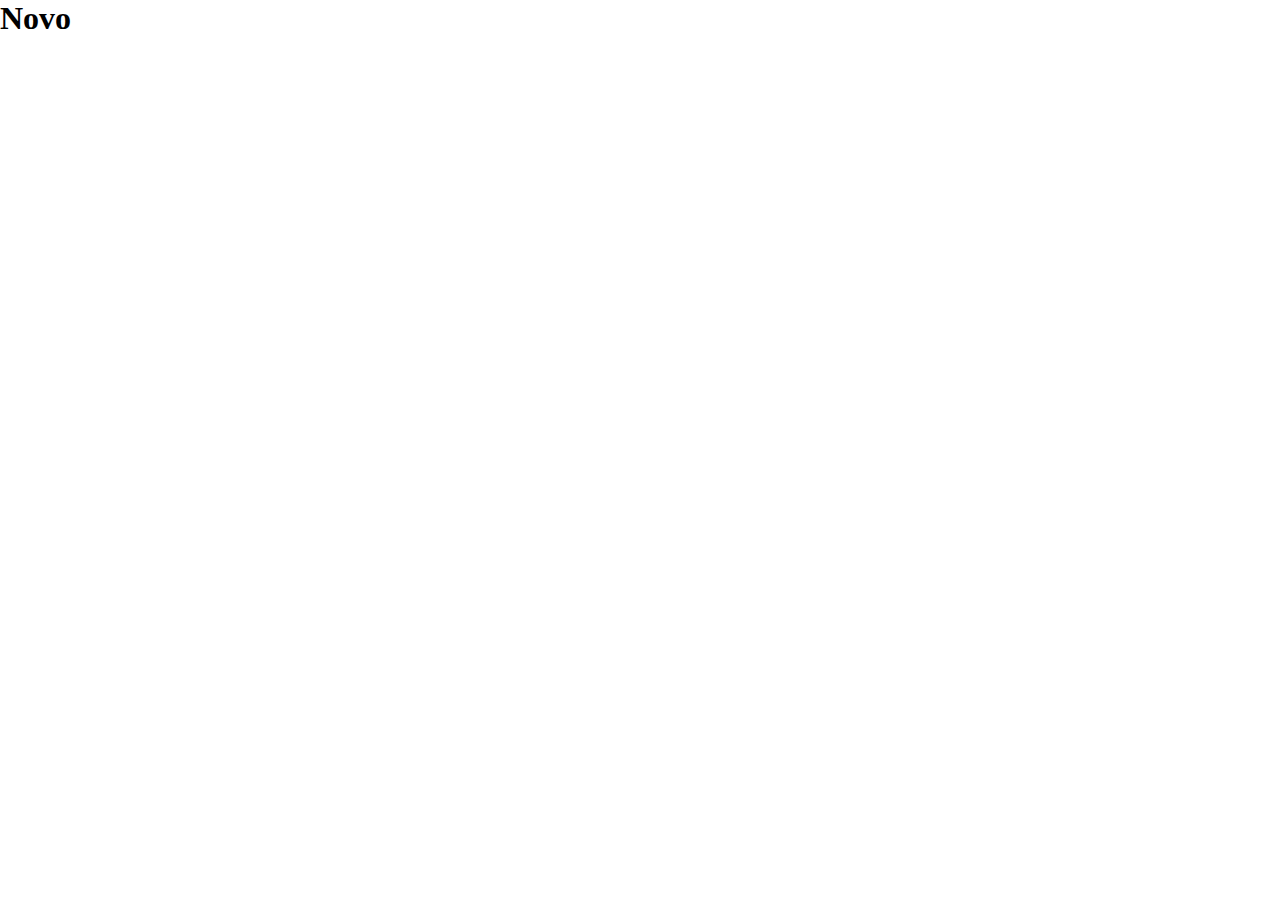
==== novo.html @ eb379f53 "Adicionando iframes" ====
<!DOCTYPE html>
<html lang="pt">
  <head>
    <meta charset="UTF-8">
    <meta name="viewport" content="width=device-width, initial-scale=1.0">
    <link rel="stylesheet" href="reset.css">
    <link rel="stylesheet" href="style.css">
  </head>
<body>
  <h1>Novo</h1>
  <script src="script.js" type="module"></script>
</body>
</html>
---- style.css ----
.cabecalho{
  display: flex;
  justify-content: center;
  align-items: center;
  /* border: 1px solid #f00; */
}
.menu{
  display: flex;
  justify-content: flex-start;
  align-items: center;
  /* border: 1px solid #f00; */
}
.principal{
  display: flex;
  justify-content: center;
  align-items: center;
  background-color: #ddd;
  width: 100%;
  height: 100vh;
  /* border: 1px solid #f00; */
}
.aba{
  background-color: #248;
  color: #fff;
  text-transform: uppercase;
  padding: 10px;
  cursor: pointer;
  border-radius: 10px 10px 0px 0px;
  margin-right: 1px;
}
.abaSelecionada{
  background-color: #ddd !important;
}
.if_principal{
  width: 100%;
  height: 100%;
  overflow-x: hidden;
  /* border: 1px solid #f00; */
}
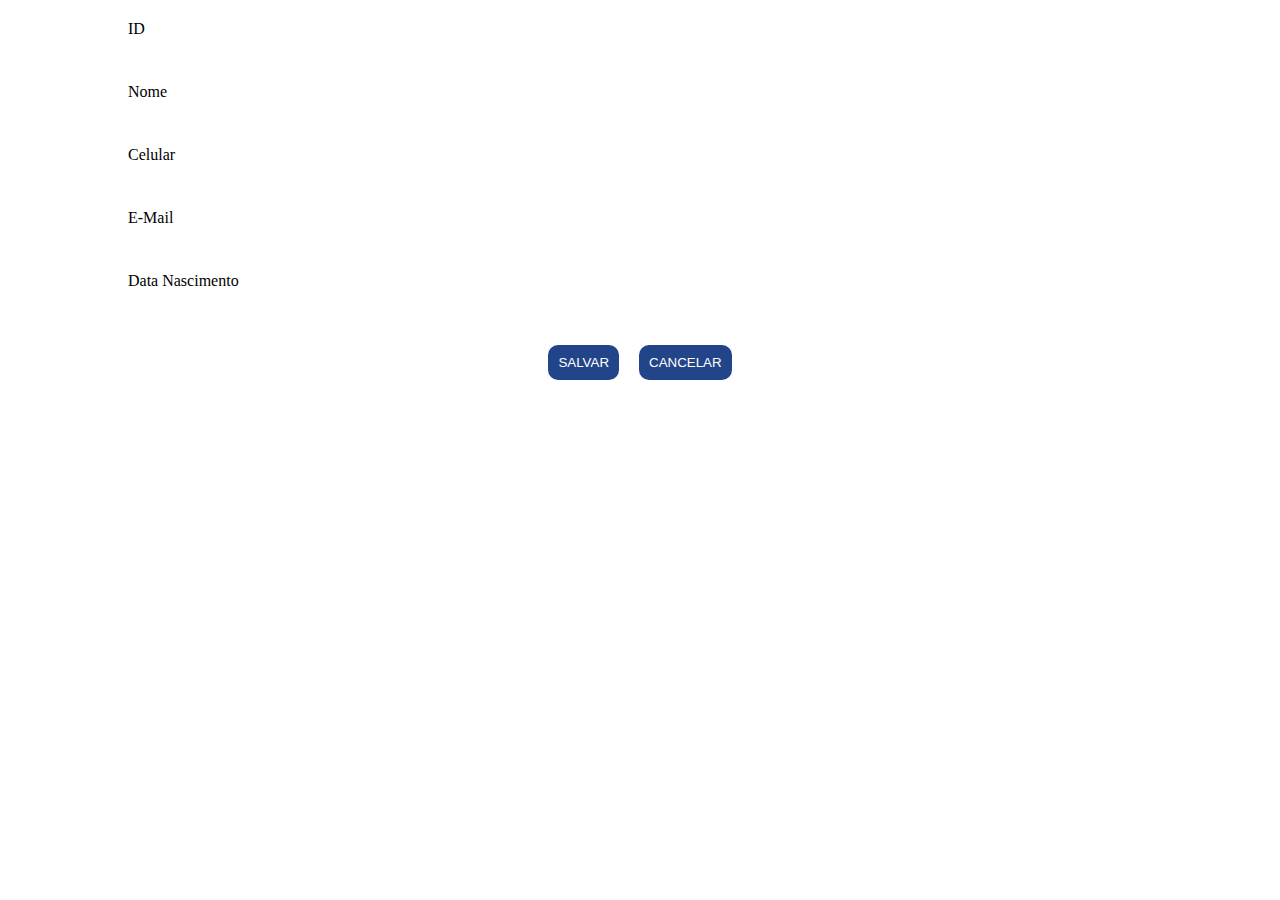
==== commit fe612f19: "Adicionando iframe Novo Contato" ====
--- a/novo.html
+++ b/novo.html
@@ -6,8 +6,33 @@
     <link rel="stylesheet" href="reset.css">
     <link rel="stylesheet" href="style.css">
   </head>
-<body>
-  <h1>Novo</h1>
-  <script src="script.js" type="module"></script>
+<body id="novo">
+  <div class="elementosForm">
+    <div class="campoForm">
+      <label>ID</label>
+      <input type="text" name="f_id" id="f_id">
+    </div>
+    <div class="campoForm">
+      <label>Nome</label>
+      <input type="text" name="f_nome" id="f_nome">
+    </div>
+    <div class="campoForm">
+      <label>Celular</label>
+      <input type="text" name="f_celular" id="f_celular">
+    </div>
+    <div class="campoForm">
+      <label>E-Mail</label>
+      <input type="text" name="f_email" id="f_email">
+    </div>
+    <div class="campoForm">
+      <label>Data Nascimento</label>
+      <input type="text" name="f_dtnasc" id="f_dtnasc">
+    </div>
+  </div>
+  <div class="botoesForm">
+    <button class="btn_geral">Salvar</button>
+    <button class="btn_geral">Cancelar</button>
+  </div>
+  <script src="novo.js" type="module"></script>
 </body>
 </html>--- a/style.css
+++ b/style.css
@@ -36,4 +36,50 @@
   height: 100%;
   overflow-x: hidden;
   /* border: 1px solid #f00; */
-}+}
+.btn_geral{
+  background-color: #248;
+  color: #fff;
+  text-transform: uppercase;
+  padding: 10px;
+  cursor: pointer;
+  border-radius: 10px;
+  margin: 10px;
+}
+
+/* NOVO */
+#novo{
+  display: flex;
+  flex-direction: column;
+  justify-content: flex-start;
+  align-items: center;
+}
+.elementosForm{
+  display: flex;
+  flex-direction: column;
+  justify-content: flex-start;
+  align-items: flex-start;
+  width: 80%;
+  margin-top: 20px;
+  /* border: 1px solid #f00; */
+}
+.botoesForm{
+  display: flex;
+  justify-content: center;
+  align-items: center;
+}
+.campoForm{
+  display: flex;
+  flex-direction: column;
+  justify-content: center;
+  align-items: flex-start;
+  margin-bottom: 10px;
+  width: 100%;
+  /* border: 1px solid #f00; */
+}
+.campoForm input{
+  width: 100%;
+  padding: 10px;
+  border-radius: 10px;
+}
+/************/